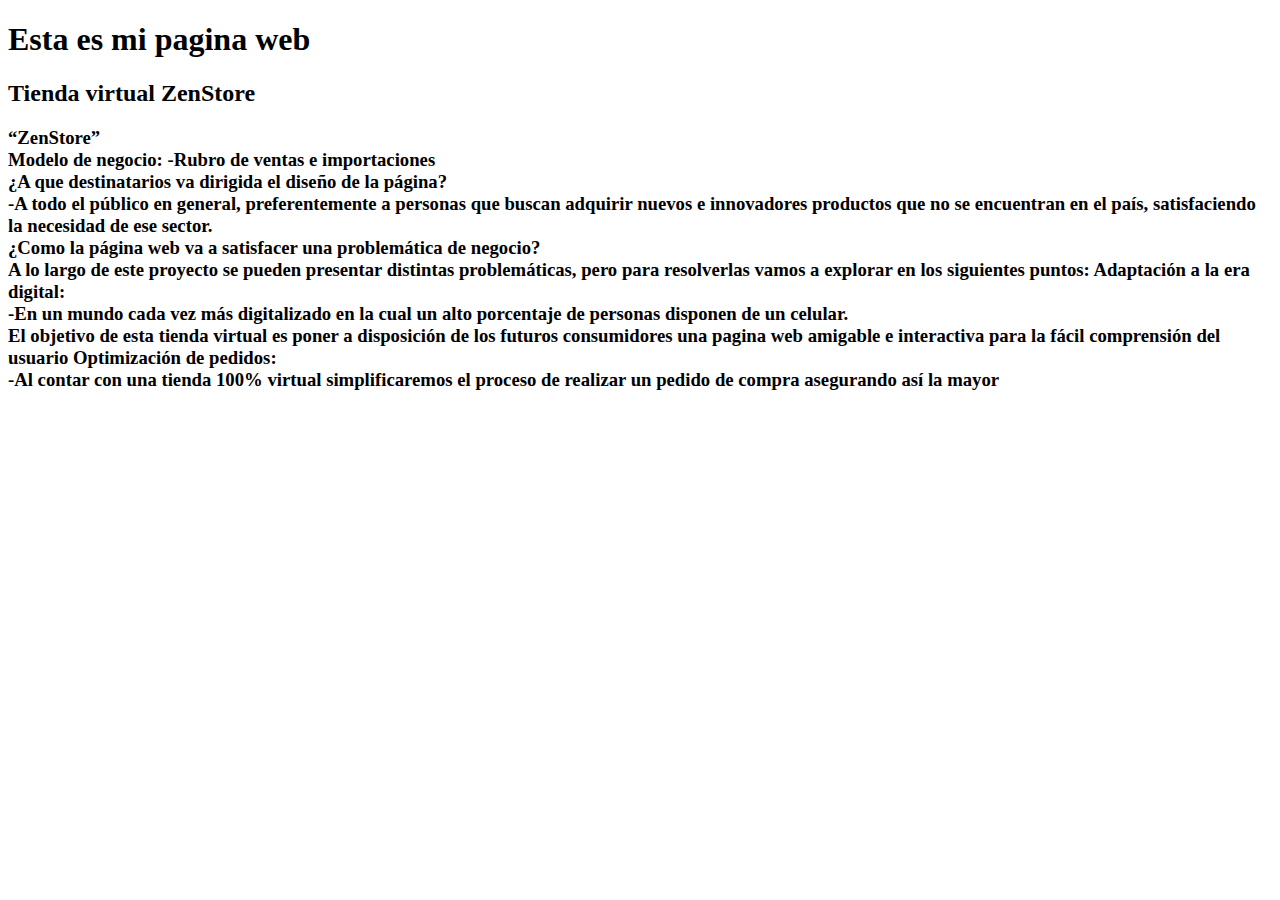
==== index.html @ b6a9a1ee "ZenStore" ====
<!DOCTYPE html>
<html lang="en">
    <head>
        <title>Proyecto ZenStore</title>
    </head>
    <body>
<h1>Esta es mi pagina web</h1>
<h2>Tienda virtual ZenStore</h2>
<h3> “ZenStore” <br>
    Modelo de negocio:
    -Rubro de ventas e importaciones <br>
    ¿A que destinatarios va dirigida el diseño de la página? <br>
    -A todo el público en general, preferentemente a personas que buscan adquirir nuevos e innovadores productos que no se encuentran en el país, satisfaciendo la necesidad de ese sector. 
    <br>

    ¿Como la página web va a satisfacer una problemática de negocio? <br>
    A lo largo de este proyecto se pueden presentar distintas problemáticas, pero para resolverlas vamos a explorar en los siguientes puntos:
    Adaptación a la era digital: <br>
    -En un mundo cada vez más digitalizado en la cual un alto porcentaje de personas disponen de un celular. 
    <br>El objetivo de esta tienda virtual es poner a disposición de los futuros consumidores una pagina web amigable e interactiva para la fácil comprensión del usuario
    Optimización de pedidos: <br>
    -Al contar con una tienda 100% virtual simplificaremos el proceso de realizar un pedido de compra asegurando así la mayor </h3>

    </body>
        </html>
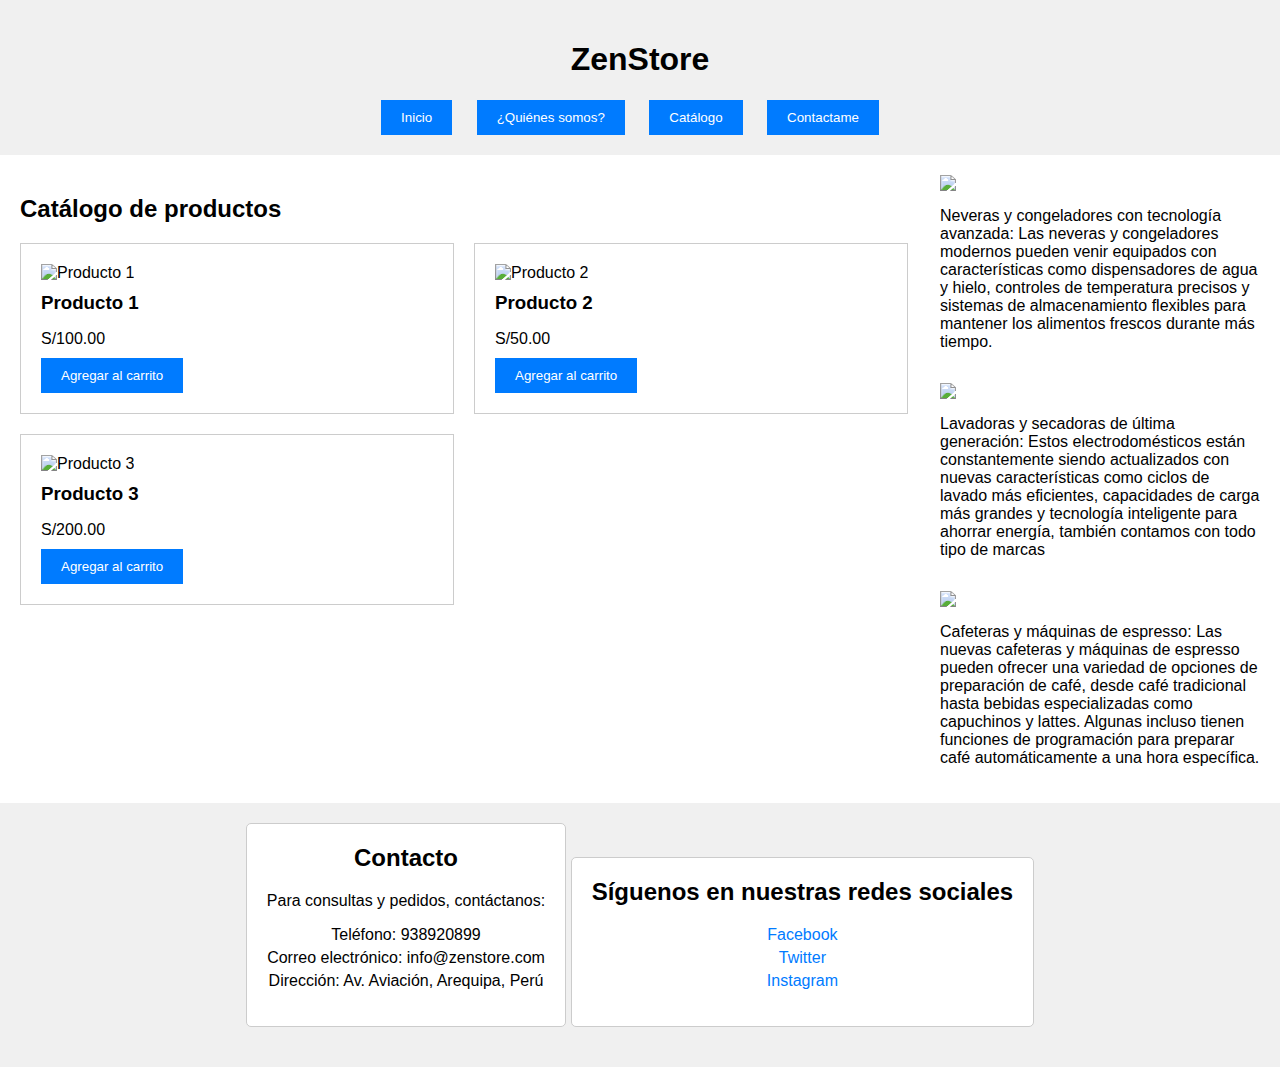
==== commit 5018b211: "Cambios en el index y css" ====
--- a/index.html
+++ b/index.html
@@ -1,25 +1,108 @@
 <!DOCTYPE html>
-<html lang="en">
-    <head>
-        <title>Proyecto ZenStore</title>
-    </head>
-    <body>
-<h1>Esta es mi pagina web</h1>
-<h2>Tienda virtual ZenStore</h2>
-<h3> “ZenStore” <br>
-    Modelo de negocio:
-    -Rubro de ventas e importaciones <br>
-    ¿A que destinatarios va dirigida el diseño de la página? <br>
-    -A todo el público en general, preferentemente a personas que buscan adquirir nuevos e innovadores productos que no se encuentran en el país, satisfaciendo la necesidad de ese sector. 
-    <br>
+<html lang="es">
 
-    ¿Como la página web va a satisfacer una problemática de negocio? <br>
-    A lo largo de este proyecto se pueden presentar distintas problemáticas, pero para resolverlas vamos a explorar en los siguientes puntos:
-    Adaptación a la era digital: <br>
-    -En un mundo cada vez más digitalizado en la cual un alto porcentaje de personas disponen de un celular. 
-    <br>El objetivo de esta tienda virtual es poner a disposición de los futuros consumidores una pagina web amigable e interactiva para la fácil comprensión del usuario
-    Optimización de pedidos: <br>
-    -Al contar con una tienda 100% virtual simplificaremos el proceso de realizar un pedido de compra asegurando así la mayor </h3>
+<head>
+  <meta charset="UTF-8">
+  <meta name="viewport" content="width=device-width, initial-scale=1.0">
+  <title>ZenStore</title>
+  <link rel="stylesheet" href="estilo.css">
+</head>
 
-    </body>
-        </html>	+<body>
+  <header>
+    <h1>ZenStore</h1>
+    <nav>
+      <ul>
+        <li><button type="button">Inicio</button></li>
+        <li><button type="button">¿Quiénes somos?</button></li>
+        <li><button type="button">Catálogo</button></li>
+        <li><button type="button">Contactame</button></li>
+      </ul>
+    </nav>
+  </header>
+
+  <main class="main" id="main">
+    <section class="products">
+      <h2>Catálogo de productos</h2>
+      <div class="product-grid">
+        <div class="product-item" data-product-id="1">
+          <img src="product1.jpg" alt="Producto 1">
+          <h3>Producto 1</h3>
+          <p>S/100.00</p>
+          <button formaction="#">Agregar al carrito</button>
+        </div>
+
+        <div class="product-item" data-product-id="2">
+          <img src="product2.jpg" alt="Producto 2">
+          <h3>Producto 2</h3>
+          <p>S/50.00</p>
+          <button formaction="#">Agregar al carrito</button>
+        </div>
+
+        <div class="product-item" data-product-id="3">
+          <img src="product3.jpg" alt="Producto 3">
+          <h3>Producto 3</h3>
+          <p>S/200.00</p>
+          <button formaction="#">Agregar al carrito</button>
+        </div>
+      </div>
+    </section>
+
+    <aside class="comments">
+      <ul class="comments-group">
+        <li class="comments-item">
+          <img class="comments-img" src="https://images.samsung.com/is/image/samsung/assets/co/faqs-help-contents/ha/refrigeradores/abrir-cubitera/refris_copia.png" />
+
+          <p class="comments-text">
+            Neveras y congeladores con tecnología avanzada: Las neveras y congeladores modernos pueden venir equipados con
+            características como dispensadores de agua y hielo, controles de temperatura precisos y sistemas de almacenamiento
+            flexibles para mantener los alimentos frescos durante más tiempo.
+          </p>
+        </li>
+
+        <li class="comments-item">
+          <img class="comments-img" src="https://pbs.twimg.com/profile_images/1548163781645111297/r0f6A4W1_400x400.jpg" />
+
+          <p class="comments-text">
+            Lavadoras y secadoras de última generación: Estos electrodomésticos están constantemente siendo actualizados con nuevas
+            características como ciclos de lavado más eficientes, capacidades de carga más grandes y tecnología inteligente para
+            ahorrar energía, también contamos con todo tipo de marcas
+          </p>
+        </li>
+
+        <li class="comments-item">
+          <img class="comments-img" src="https://excelso77.com/wp-content/uploads/2018/11/caracteristicas-de-las-maquinas-de-espresso-profesional.jpg" />
+
+          <p class="comments-text">
+            Cafeteras y máquinas de espresso: Las nuevas cafeteras y máquinas de espresso pueden ofrecer una variedad de opciones de
+            preparación de café, desde café tradicional hasta bebidas especializadas como capuchinos y lattes. Algunas incluso
+            tienen funciones de programación para preparar café automáticamente a una hora específica.
+          </p>
+        </li>
+      </ul>
+    </aside>
+  </main>
+
+  <footer>
+    <div class="contact-info">
+        <h2>Contacto</h2>
+        <p>Para consultas y pedidos, contáctanos:</p>
+        <ul>
+            <li>Teléfono: 938920899</li>
+            <li>Correo electrónico: info@zenstore.com</li>
+            <li>Dirección: Av. Aviación, Arequipa, Perú</li>
+        </ul>
+    </div>
+    <div class="social-media">
+        <h2>Síguenos en nuestras redes sociales</h2>
+        <ul>
+            <li><a href="#">Facebook</a></li>
+            <li><a href="#">Twitter</a></li>
+            <li><a href="#">Instagram</a></li>
+        </ul>
+    </div>
+  </footer>
+
+</body>
+
+</html>--- a/estilo.css
+++ b/estilo.css
@@ -0,0 +1,144 @@
+body {
+    font-family: sans-serif;
+    margin: 0;
+    padding: 0;
+  }
+  
+  header {
+    background-color: #f0f0f0;
+    padding: 20px;
+    text-align: center;
+  }
+  
+  nav ul {
+    list-style: none;
+    margin: 0;
+    padding: 0;
+  }
+  
+  nav li {
+    display: inline-block;
+    margin-right: 20px;
+  }
+  
+  nav a {
+    text-decoration: none;
+    color: #333;
+  }
+  
+  nav ul li button {
+    background-color: #007bff;
+    color: #fff;
+    padding: 10px 20px;
+    border: none;
+    cursor: pointer;
+  }
+  
+  .main {
+    display: flex;
+    justify-content: center;
+    gap: 32px;
+    padding: 20px;
+  }
+  
+  .products {
+    flex: 1;
+    text-align: left;
+  }
+  
+  .product-grid {
+    display: grid;
+    grid-template-columns: repeat(auto-fit, minmax(300px, 1fr));
+    gap: 20px;
+  }
+  
+  .product-item {
+    border: 1px solid #ccc;
+    padding: 20px;
+    text-align: left;
+  }
+  
+  .product-item img {
+    width: 100%;
+    height: auto;
+    margin-bottom: 10px;
+  }
+  
+  .product-item h3 {
+    margin-top: 0;
+    margin-bottom: 10px;
+  }
+  
+  .product-item p {
+    margin-bottom: 10px;
+  }
+  
+  .product-item button {
+    background-color: #007bff;
+    color: #fff;
+    padding: 10px 20px;
+    border: none;
+    cursor: pointer;
+  }
+  
+  .comments {
+    max-width: 320px;
+    width: 100%;
+  }
+  
+  .comments-group {
+    display: flex;
+    flex-direction: column;
+    gap: 16px;
+    padding: 0;
+    margin: 0;
+    list-style: none;
+  }
+  
+  .comments-img {
+    display: block;
+    max-width: 100%;
+    width: 100%;
+    height: auto;
+  }
+  
+  footer {
+    background-color: #f0f0f0;
+    padding: 20px;
+    text-align: center;
+  } 
+
+  .contact-info,
+.social-media {
+    background-color: #fff;
+    border: 1px solid #ccc;
+    border-radius: 5px;
+    padding: 20px;
+    margin-bottom: 20px;
+    display: inline-block; /* Para que se muestren en línea */
+}
+
+.contact-info h2,
+.social-media h2 {
+    margin-top: 0;
+}
+
+.contact-info ul,
+.social-media ul {
+    list-style: none;
+    padding: 0;
+}
+
+.contact-info ul li,
+.social-media ul li {
+    margin-bottom: 5px;
+}
+
+.social-media ul li a {
+    text-decoration: none;
+    color: #007bff;
+}
+
+.social-media ul li a:hover {
+    text-decoration: underline;
+}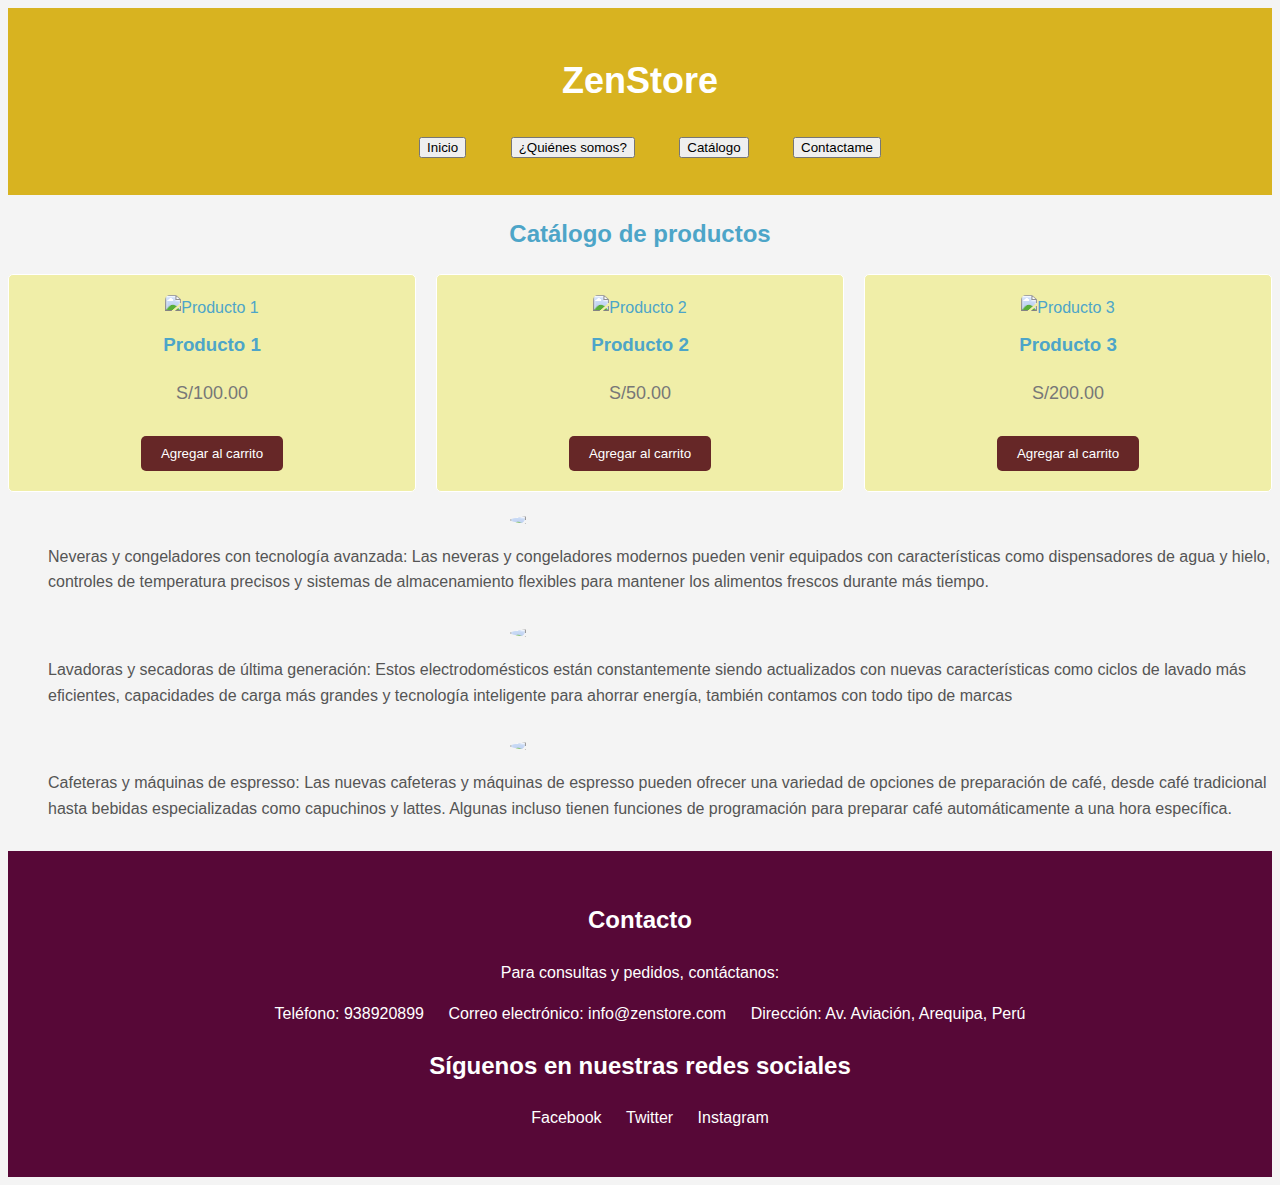
==== commit 205ed7aa: "se cambie de color el fondo" ====
--- a/index.html
+++ b/index.html
@@ -13,10 +13,10 @@
     <h1>ZenStore</h1>
     <nav>
       <ul>
-        <li><button type="button">Inicio</button></li>
-        <li><button type="button">¿Quiénes somos?</button></li>
-        <li><button type="button">Catálogo</button></li>
-        <li><button type="button">Contactame</button></li>
+        <li><a href="paginas/inicio.html"><button>Inicio</button></a></li>
+        <li><a href="paginas\nosotros.html"><button type="button">¿Quiénes somos?</button></a></li>
+        <li><a href="paginas\catalogo.html"><button type="button">Catálogo</button></a></li>
+        <li><a href="paginas\contacto.html"><button type="button">Contactame</button></a></li>
       </ul>
     </nav>
   </header>
@@ -94,14 +94,18 @@
         </ul>
     </div>
     <div class="social-media">
-        <h2>Síguenos en nuestras redes sociales</h2>
-        <ul>
-            <li><a href="#">Facebook</a></li>
-            <li><a href="#">Twitter</a></li>
-            <li><a href="#">Instagram</a></li>
-        </ul>
-    </div>
-  </footer>
+      <h2>Síguenos en nuestras redes sociales</h2>
+      <ul>
+          <li><a href="https://web.facebook.com/profile.php?id=61559001801733&sk=about">Facebook</a></li>
+          <li><a href="https://twitter.com/zenstore779336">Twitter</a></li>
+          <li><a href="https://www.instagram.com/zenstore321/">Instagram</a></li>
+      </ul>
+  </div>
+</footer>
+
+</body>
+
+</html>
 
 </body>
 
--- a/estilo.css
+++ b/estilo.css
@@ -1,144 +1,156 @@
 body {
-    font-family: sans-serif;
-    margin: 0;
-    padding: 0;
-  }
-  
-  header {
-    background-color: #f0f0f0;
-    padding: 20px;
-    text-align: center;
-  }
-  
-  nav ul {
-    list-style: none;
-    margin: 0;
-    padding: 0;
-  }
-  
-  nav li {
-    display: inline-block;
-    margin-right: 20px;
-  }
-  
-  nav a {
-    text-decoration: none;
-    color: #333;
-  }
-  
-  nav ul li button {
-    background-color: #007bff;
-    color: #fff;
-    padding: 10px 20px;
-    border: none;
-    cursor: pointer;
-  }
-  
-  .main {
-    display: flex;
-    justify-content: center;
-    gap: 32px;
-    padding: 20px;
-  }
-  
-  .products {
-    flex: 1;
-    text-align: left;
-  }
-  
-  .product-grid {
-    display: grid;
-    grid-template-columns: repeat(auto-fit, minmax(300px, 1fr));
-    gap: 20px;
-  }
-  
-  .product-item {
-    border: 1px solid #ccc;
-    padding: 20px;
-    text-align: left;
-  }
-  
-  .product-item img {
-    width: 100%;
-    height: auto;
-    margin-bottom: 10px;
-  }
-  
-  .product-item h3 {
-    margin-top: 0;
-    margin-bottom: 10px;
-  }
-  
-  .product-item p {
-    margin-bottom: 10px;
-  }
-  
-  .product-item button {
-    background-color: #007bff;
-    color: #fff;
-    padding: 10px 20px;
-    border: none;
-    cursor: pointer;
-  }
-  
-  .comments {
-    max-width: 320px;
-    width: 100%;
-  }
-  
-  .comments-group {
-    display: flex;
-    flex-direction: column;
-    gap: 16px;
-    padding: 0;
-    margin: 0;
-    list-style: none;
-  }
-  
-  .comments-img {
-    display: block;
-    max-width: 100%;
-    width: 100%;
-    height: auto;
-  }
-  
-  footer {
-    background-color: #f0f0f0;
-    padding: 20px;
-    text-align: center;
-  } 
-
-  .contact-info,
-.social-media {
-    background-color: #fff;
-    border: 1px solid #ccc;
-    border-radius: 5px;
-    padding: 20px;
-    margin-bottom: 20px;
-    display: inline-block; /* Para que se muestren en línea */
+  font-family: 'Arial', sans-serif;
+  line-height: 1.6;
+  background-color: #f4f4f4;
+  color: #4da5c8;
 }
 
-.contact-info h2,
-.social-media h2 {
-    margin-top: 0;
+.container {
+  max-width: 1100px;
+  margin: auto;
+  overflow: hidden;
+  padding: 0 20px;
 }
 
-.contact-info ul,
-.social-media ul {
-    list-style: none;
-    padding: 0;
+/* Encabezado */
+header {
+  background: #d8b320;
+  color: #fff;
+  padding: 20px 0;
 }
 
-.contact-info ul li,
-.social-media ul li {
-    margin-bottom: 5px;
+header h1 {
+  text-align: center;
+  font-size: 36px;
 }
 
-.social-media ul li a {
-    text-decoration: none;
-    color: #007bff;
+nav ul {
+  list-style-type: none;
+  text-align: center;
+  margin-top: 20px;
 }
 
-.social-media ul li a:hover {
-    text-decoration: underline;
+nav ul li {
+  display: inline;
+  margin-right: 20px;
+}
+
+nav ul li a {
+  color: #fff;
+  text-decoration: none;
+  padding: 5px 10px;
+  border-radius: 5px;
+  transition: background-color 0.3s ease;
+}
+
+nav ul li a:hover {
+  background-color: #555;
+}
+
+/* Sección de productos, etc*/
+.products {
+  margin-top: 20px;
+  text-align: center;
+}
+
+.product-grid {
+  display: grid;
+  grid-template-columns: repeat(auto-fit, minmax(250px, 1fr));
+  gap: 20px;
+}
+
+.product-item {
+  background: #f0eea8;
+  border: 1px solid #ffffff;
+  padding: 20px;
+  text-align: center;
+  border-radius: 5px;
+  transition: transform 0.3s ease;
+}
+
+.product-item:hover {
+  transform: translateY(-5px);
+  box-shadow: 0 5px 15px rgba(0, 0, 0, 0.1);
+}
+
+.product-item img {
+  max-width: 100%;
+  border-radius: 5px;
+  max-height: 400px;
+}
+
+.product-item h3 {
+  margin-top: 10px;
+}
+
+.product-item p {
+  font-size: 18px;
+  color: #777;
+}
+
+.product-item button {
+  background-color: #662727;
+  color: #fff;
+  border: none;
+  padding: 10px 20px;
+  margin-top: 10px;
+  cursor: pointer;
+  border-radius: 5px;
+  transition: background-color 0.3s ease;
+}
+
+.product-item button:hover {
+  background-color: #cd5858;
+}
+
+/* Sección de comentarios */
+.comments {
+  margin-top: 20px;
+}
+
+.comments-group {
+  list-style-type: none;
+}
+
+.comments-item {
+  margin-bottom: 30px;
+}
+
+.comments-img {
+  width: 300px;
+  border-radius: 50%;
+  margin: 0 auto;
+  display: block;
+  margin-bottom: 15px;
+}
+
+.comments-text {
+  font-size: 16px;
+  color: #555;
+}
+
+/* Final de la página */
+footer {
+  background: #570837;
+  color: #fff;
+  padding: 30px 0;
+  text-align: center;
+}
+
+footer ul {
+  list-style-type: none;
+}
+
+footer ul li {
+  display: inline;
+  margin-right: 20px;
+}
+
+footer ul li a {
+  color: #fff;
+  text-decoration: none;
+}
+
+footer ul li a:hover {
+  text-decoration: underline;
 }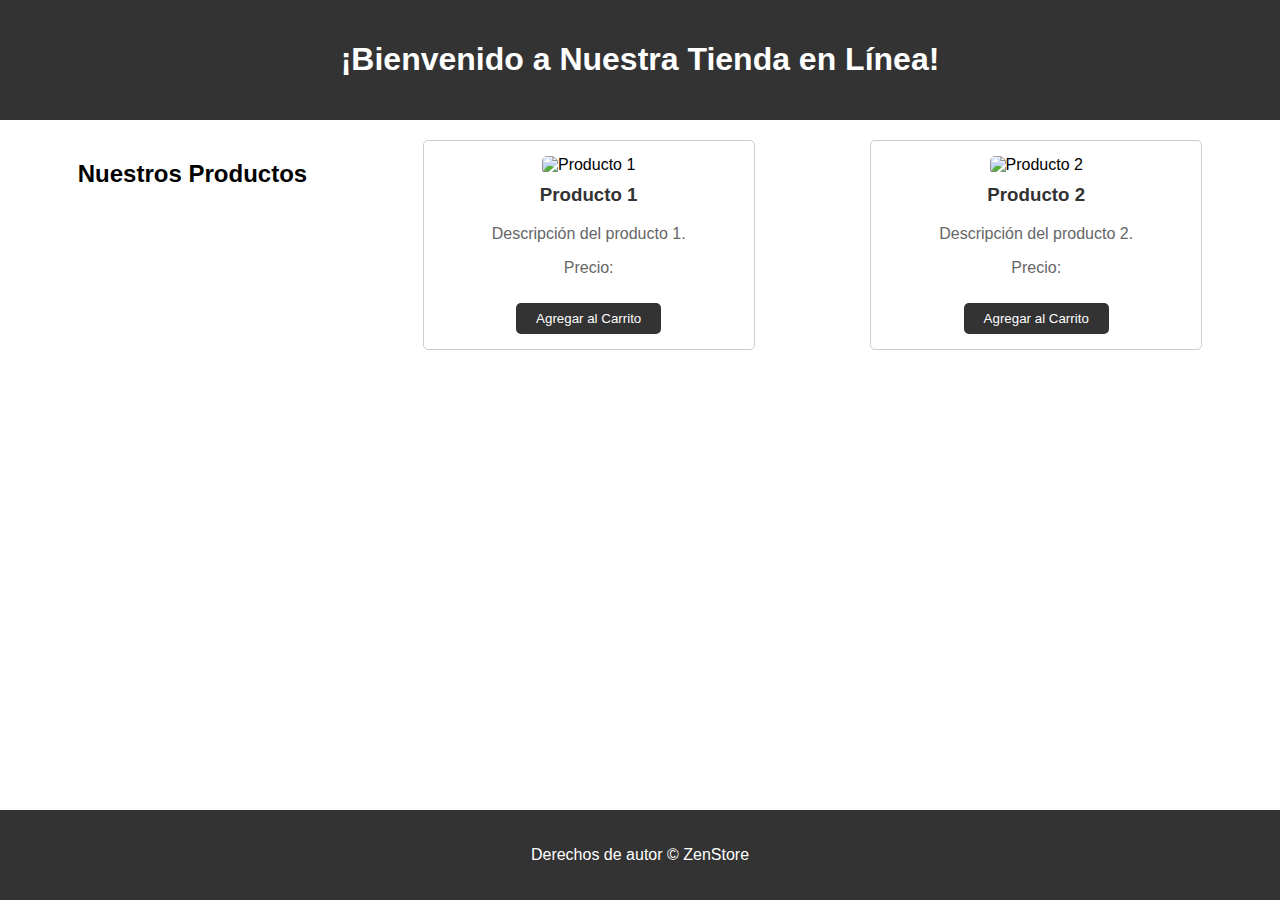
==== commit 2d0a91ff: "Evidencia 3" ====
--- a/index.html
+++ b/index.html
@@ -1,112 +1,41 @@
 <!DOCTYPE html>
 <html lang="es">
+<head>
+    <meta charset="UTF-8">
+    <meta name="viewport" content="width=device-width, initial-scale=1.0">
+    <title>ZenStore</title>
+    <link rel="stylesheet" href="style.css">
+</head>
+<body>
 
-<head>
-  <meta charset="UTF-8">
-  <meta name="viewport" content="width=device-width, initial-scale=1.0">
-  <title>ZenStore</title>
-  <link rel="stylesheet" href="estilo.css">
-</head>
+<header>
+    <h1>¡Bienvenido a Nuestra Tienda en Línea!</h1>
+</header>
 
-<body>
-  <header>
-    <h1>ZenStore</h1>
-    <nav>
-      <ul>
-        <li><a href="paginas/inicio.html"><button>Inicio</button></a></li>
-        <li><a href="paginas\nosotros.html"><button type="button">¿Quiénes somos?</button></a></li>
-        <li><a href="paginas\catalogo.html"><button type="button">Catálogo</button></a></li>
-        <li><a href="paginas\contacto.html"><button type="button">Contactame</button></a></li>
-      </ul>
-    </nav>
-  </header>
+<section id="productos">
+    <h2>Nuestros Productos</h2>
+    <div class="producto">
+        <img src="producto1.jpg" alt="Producto 1">
+        <h3>Producto 1</h3>
+        <p>Descripción del producto 1.</p>
+        <p>Precio: </p>
+        <button>Agregar al Carrito</button>
+    </div>
 
-  <main class="main" id="main">
-    <section class="products">
-      <h2>Catálogo de productos</h2>
-      <div class="product-grid">
-        <div class="product-item" data-product-id="1">
-          <img src="product1.jpg" alt="Producto 1">
-          <h3>Producto 1</h3>
-          <p>S/100.00</p>
-          <button formaction="#">Agregar al carrito</button>
-        </div>
+    <div class="producto">
+        <img src="producto2.jpg" alt="Producto 2">
+        <h3>Producto 2</h3>
+        <p>Descripción del producto 2.</p>
+        <p>Precio: </p>
+        <button>Agregar al Carrito</button>
+    </div>
 
-        <div class="product-item" data-product-id="2">
-          <img src="product2.jpg" alt="Producto 2">
-          <h3>Producto 2</h3>
-          <p>S/50.00</p>
-          <button formaction="#">Agregar al carrito</button>
-        </div>
+  
+</section>
 
-        <div class="product-item" data-product-id="3">
-          <img src="product3.jpg" alt="Producto 3">
-          <h3>Producto 3</h3>
-          <p>S/200.00</p>
-          <button formaction="#">Agregar al carrito</button>
-        </div>
-      </div>
-    </section>
-
-    <aside class="comments">
-      <ul class="comments-group">
-        <li class="comments-item">
-          <img class="comments-img" src="https://images.samsung.com/is/image/samsung/assets/co/faqs-help-contents/ha/refrigeradores/abrir-cubitera/refris_copia.png" />
-
-          <p class="comments-text">
-            Neveras y congeladores con tecnología avanzada: Las neveras y congeladores modernos pueden venir equipados con
-            características como dispensadores de agua y hielo, controles de temperatura precisos y sistemas de almacenamiento
-            flexibles para mantener los alimentos frescos durante más tiempo.
-          </p>
-        </li>
-
-        <li class="comments-item">
-          <img class="comments-img" src="https://pbs.twimg.com/profile_images/1548163781645111297/r0f6A4W1_400x400.jpg" />
-
-          <p class="comments-text">
-            Lavadoras y secadoras de última generación: Estos electrodomésticos están constantemente siendo actualizados con nuevas
-            características como ciclos de lavado más eficientes, capacidades de carga más grandes y tecnología inteligente para
-            ahorrar energía, también contamos con todo tipo de marcas
-          </p>
-        </li>
-
-        <li class="comments-item">
-          <img class="comments-img" src="https://excelso77.com/wp-content/uploads/2018/11/caracteristicas-de-las-maquinas-de-espresso-profesional.jpg" />
-
-          <p class="comments-text">
-            Cafeteras y máquinas de espresso: Las nuevas cafeteras y máquinas de espresso pueden ofrecer una variedad de opciones de
-            preparación de café, desde café tradicional hasta bebidas especializadas como capuchinos y lattes. Algunas incluso
-            tienen funciones de programación para preparar café automáticamente a una hora específica.
-          </p>
-        </li>
-      </ul>
-    </aside>
-  </main>
-
-  <footer>
-    <div class="contact-info">
-        <h2>Contacto</h2>
-        <p>Para consultas y pedidos, contáctanos:</p>
-        <ul>
-            <li>Teléfono: 938920899</li>
-            <li>Correo electrónico: info@zenstore.com</li>
-            <li>Dirección: Av. Aviación, Arequipa, Perú</li>
-        </ul>
-    </div>
-    <div class="social-media">
-      <h2>Síguenos en nuestras redes sociales</h2>
-      <ul>
-          <li><a href="https://web.facebook.com/profile.php?id=61559001801733&sk=about">Facebook</a></li>
-          <li><a href="https://twitter.com/zenstore779336">Twitter</a></li>
-          <li><a href="https://www.instagram.com/zenstore321/">Instagram</a></li>
-      </ul>
-  </div>
+<footer>
+    <p>Derechos de autor &copy; ZenStore</p>
 </footer>
 
 </body>
-
-</html>
-
-</body>
-
 </html>--- a/style.css
+++ b/style.css
@@ -0,0 +1,67 @@
+
+body {
+    font-family: Arial, sans-serif;
+    margin: 0;
+    padding: 0;
+}
+
+header, footer {
+    background-color: #333;
+    color: #fff;
+    text-align: center;
+    padding: 20px 0;
+}
+
+section {
+    padding: 20px;
+}
+
+footer {
+    position: fixed;
+    bottom: 0;
+    width: 100%;
+}
+
+/* Estilos específicos */
+#productos {
+    display: flex;
+    flex-wrap: wrap;
+    justify-content: space-around;
+}
+
+.producto {
+    width: 300px;
+    margin-bottom: 30px;
+    padding: 15px;
+    border: 1px solid #ccc;
+    border-radius: 5px;
+    text-align: center;
+}
+
+.producto img {
+    max-width: 100%;
+    border-radius: 5px;
+}
+
+.producto h3 {
+    margin-top: 10px;
+    color: #333;
+}
+
+.producto p {
+    color: #666;
+}
+
+.producto button {
+    margin-top: 10px;
+    padding: 8px 20px;
+    background-color: #333;
+    color: #fff;
+    border: none;
+    border-radius: 5px;
+    cursor: pointer;
+}
+
+.producto button:hover {
+    background-color: #555;
+}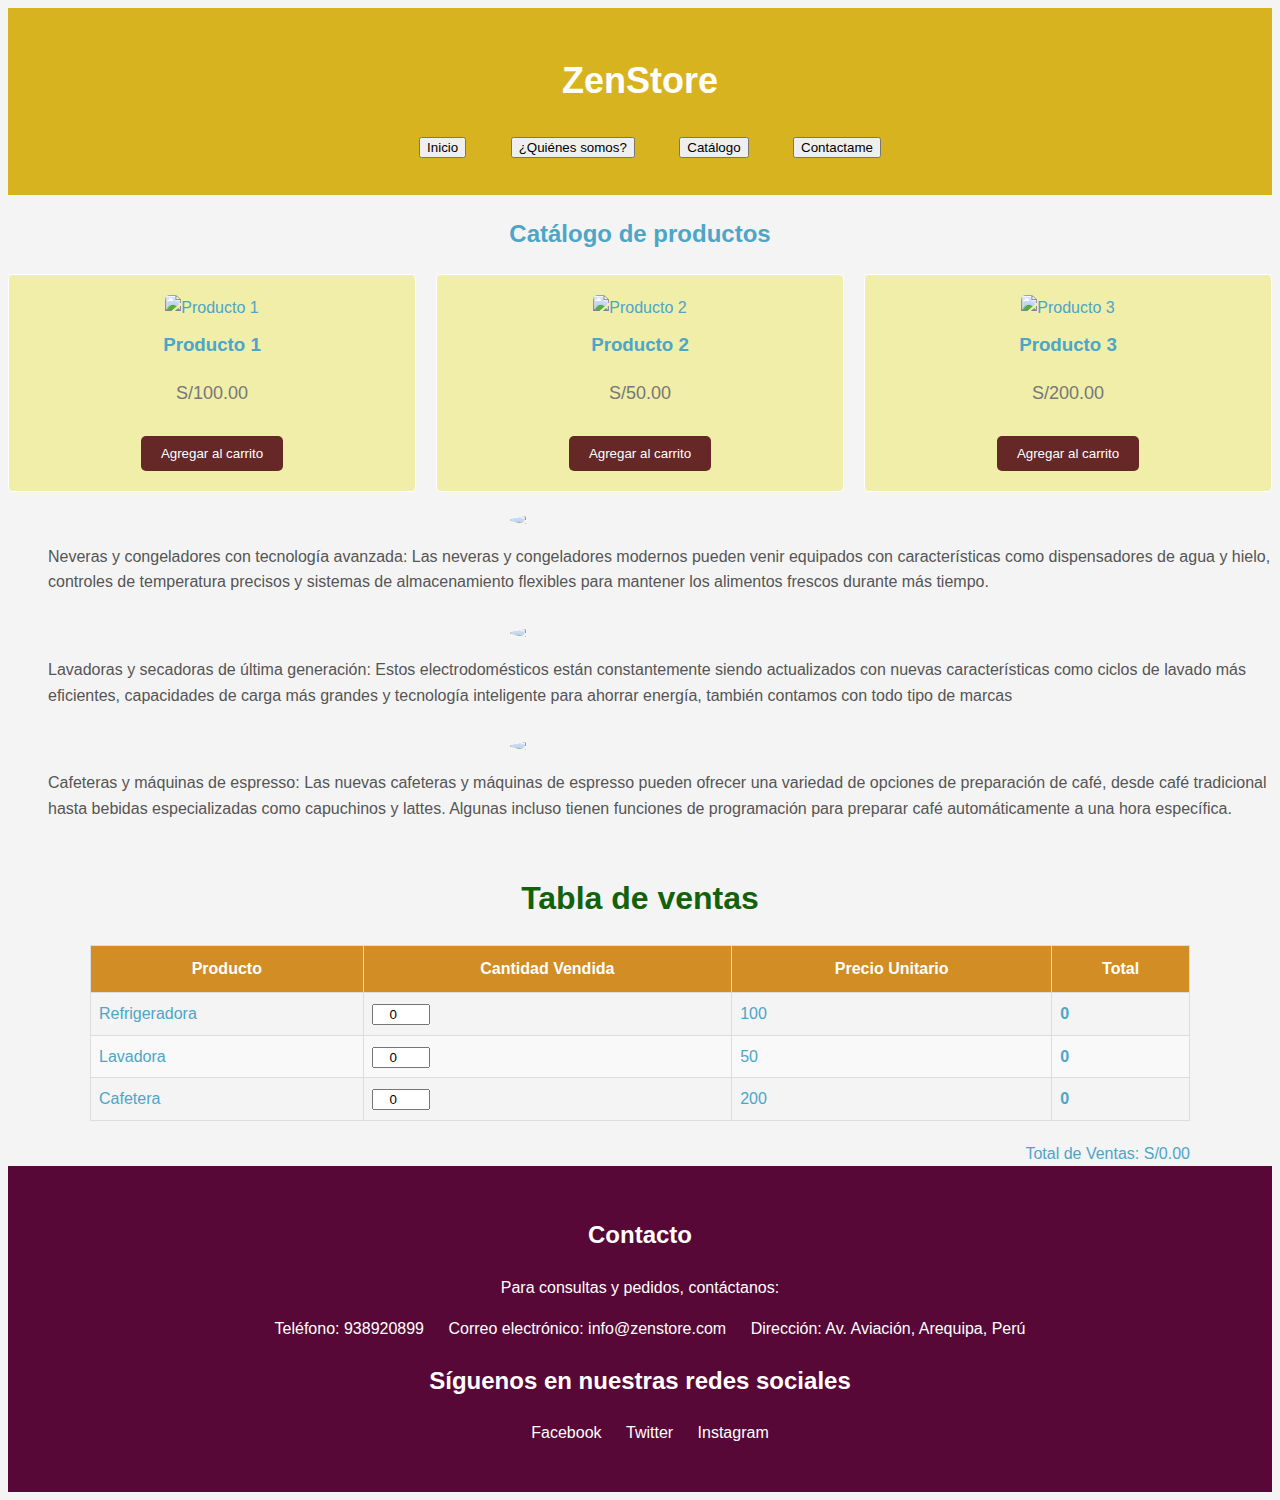
==== commit 72df0fbc: "evidencia 3" ====
--- a/index.html
+++ b/index.html
@@ -1,41 +1,131 @@
 <!DOCTYPE html>
 <html lang="es">
+
 <head>
-    <meta charset="UTF-8">
-    <meta name="viewport" content="width=device-width, initial-scale=1.0">
-    <title>ZenStore</title>
-    <link rel="stylesheet" href="style.css">
+  <meta charset="UTF-8">
+  <meta name="viewport" content="width=device-width, initial-scale=1.0">
+  <title>ZenStore</title>
+  <link rel="stylesheet" href="styles.css">
 </head>
+
 <body>
+  <header>
+    <h1>ZenStore</h1>
+    <nav>
+      <ul>
+        <li><a href="paginas/inicio.html"><button>Inicio</button></a></li>
+        <li><a href="paginas\nosotros.html"><button type="button">¿Quiénes somos?</button></a></li>
+        <li><a href="paginas\catalogo.html"><button type="button">Catálogo</button></a></li>
+        <li><a href="paginas\contacto.html"><button type="button">Contactame</button></a></li>
+      </ul>
+    </nav>
+  </header>
 
-<header>
-    <h1>¡Bienvenido a Nuestra Tienda en Línea!</h1>
-</header>
+  <main class="main" id="main">
+    <section class="products">
+      <h2>Catálogo de productos</h2>
+      <div class="product-grid">
+        <div class="product-item" data-product-id="1">
+          <img src="product1.jpg" alt="Producto 1">
+          <h3>Producto 1</h3>
+          <p>S/100.00</p>
+          <button formaction="#">Agregar al carrito</button>
+        </div>
 
-<section id="productos">
-    <h2>Nuestros Productos</h2>
-    <div class="producto">
-        <img src="producto1.jpg" alt="Producto 1">
-        <h3>Producto 1</h3>
-        <p>Descripción del producto 1.</p>
-        <p>Precio: </p>
-        <button>Agregar al Carrito</button>
+        <div class="product-item" data-product-id="2">
+          <img src="product2.jpg" alt="Producto 2">
+          <h3>Producto 2</h3>
+          <p>S/50.00</p>
+          <button formaction="#">Agregar al carrito</button>
+        </div>
+
+        <div class="product-item" data-product-id="3">
+          <img src="product3.jpg" alt="Producto 3">
+          <h3>Producto 3</h3>
+          <p>S/200.00</p>
+          <button formaction="#">Agregar al carrito</button>
+        </div>
+      </div>
+    </section>
+
+    <aside class="comments">
+      <ul class="comments-group">
+        <li class="comments-item">
+          <img class="comments-img" src="https://images.samsung.com/is/image/samsung/assets/co/faqs-help-contents/ha/refrigeradores/abrir-cubitera/refris_copia.png" />
+
+          <p class="comments-text">
+            Neveras y congeladores con tecnología avanzada: Las neveras y congeladores modernos pueden venir equipados con
+            características como dispensadores de agua y hielo, controles de temperatura precisos y sistemas de almacenamiento
+            flexibles para mantener los alimentos frescos durante más tiempo.
+          </p>
+        </li>
+
+        <li class="comments-item">
+          <img class="comments-img" src="https://pbs.twimg.com/profile_images/1548163781645111297/r0f6A4W1_400x400.jpg" />
+
+          <p class="comments-text">
+            Lavadoras y secadoras de última generación: Estos electrodomésticos están constantemente siendo actualizados con nuevas
+            características como ciclos de lavado más eficientes, capacidades de carga más grandes y tecnología inteligente para
+            ahorrar energía, también contamos con todo tipo de marcas
+          </p>
+        </li>
+
+        <li class="comments-item">
+          <img class="comments-img" src="https://excelso77.com/wp-content/uploads/2018/11/caracteristicas-de-las-maquinas-de-espresso-profesional.jpg" />
+
+          <p class="comments-text">
+            Cafeteras y máquinas de espresso: Las nuevas cafeteras y máquinas de espresso pueden ofrecer una variedad de opciones de
+            preparación de café, desde café tradicional hasta bebidas especializadas como capuchinos y lattes. Algunas incluso
+            tienen funciones de programación para preparar café automáticamente a una hora específica.
+          </p>
+        </li>
+      </ul>
+    </aside>
+  </main>
+  
+  
+  <div class="container">
+    <h1>Tabla de ventas</h1>
+    <table id="tablaVentas">
+      <thead>
+        <tr>
+          <th>Producto</th>
+          <th>Cantidad Vendida</th>
+          <th>Precio Unitario</th>
+          <th>Total</th>
+        </tr>
+      </thead>
+      <tbody>
+        <!-- en este espacio se agregan las filas de la tabla con JavaScript -->
+      </tbody>
+    </table>
+    <div id="totalVentas"></div>
+  </div>
+
+  <footer>
+    <div class="contact-info">
+        <h2>Contacto</h2>
+        <p>Para consultas y pedidos, contáctanos:</p>
+        <ul>
+            <li>Teléfono: 938920899</li>
+            <li>Correo electrónico: info@zenstore.com</li>
+            <li>Dirección: Av. Aviación, Arequipa, Perú</li>
+        </ul>
     </div>
-
-    <div class="producto">
-        <img src="producto2.jpg" alt="Producto 2">
-        <h3>Producto 2</h3>
-        <p>Descripción del producto 2.</p>
-        <p>Precio: </p>
-        <button>Agregar al Carrito</button>
-    </div>
-
-  
-</section>
-
-<footer>
-    <p>Derechos de autor &copy; ZenStore</p>
+    <div class="social-media">
+      <h2>Síguenos en nuestras redes sociales</h2>
+      <ul>
+          <li><a href="https://web.facebook.com/profile.php?id=61559001801733&sk=about">Facebook</a></li>
+          <li><a href="https://twitter.com/zenstore779336">Twitter</a></li>
+          <li><a href="https://www.instagram.com/zenstore321/">Instagram</a></li>
+      </ul>
+  </div>
 </footer>
 
+<script src="script.js"></script>
+
+
 </body>
-</html>+
+</html>
+
--- a/styles.css
+++ b/styles.css
@@ -0,0 +1,212 @@
+body {
+  font-family: 'Arial', sans-serif;
+  line-height: 1.6;
+  background-color: #f4f4f4;
+  color: #4da5c8;
+}
+
+.container {
+  max-width: 1100px;
+  margin: auto;
+  overflow: hidden;
+  padding: 0 20px;
+}
+
+/* Encabezado */
+header {
+  background: #d8b320;
+  color: #fff;
+  padding: 20px 0;
+}
+
+header h1 {
+  text-align: center;
+  font-size: 36px;
+  color: #ffffff;
+}
+
+nav ul {
+  list-style-type: none;
+  text-align: center;
+  margin-top: 20px;
+}
+
+nav ul li {
+  display: inline;
+  margin-right: 20px;
+}
+
+nav ul li a {
+  color: #fff;
+  text-decoration: none;
+  padding: 5px 10px;
+  border-radius: 5px;
+  transition: background-color 0.3s ease;
+}
+
+nav ul li a:hover {
+  background-color: #555;
+}
+
+/* Sección de productos, etc*/
+.products {
+  margin-top: 20px;
+  text-align: center;
+}
+
+.product-grid {
+  display: grid;
+  grid-template-columns: repeat(auto-fit, minmax(250px, 1fr));
+  gap: 20px;
+}
+
+.product-item {
+  background: #f0eea8;
+  border: 1px solid #ffffff;
+  padding: 20px;
+  text-align: center;
+  border-radius: 5px;
+  transition: transform 0.3s ease;
+}
+
+.product-item:hover {
+  transform: translateY(-5px);
+  box-shadow: 0 5px 15px rgba(0, 0, 0, 0.1);
+}
+
+.product-item img {
+  max-width: 100%;
+  border-radius: 5px;
+  max-height: 400px;
+}
+
+.product-item h3 {
+  margin-top: 10px;
+}
+
+.product-item p {
+  font-size: 18px;
+  color: #777;
+}
+
+.product-item button {
+  background-color: #662727;
+  color: #fff;
+  border: none;
+  padding: 10px 20px;
+  margin-top: 10px;
+  cursor: pointer;
+  border-radius: 5px;
+  transition: background-color 0.3s ease;
+}
+
+.product-item button:hover {
+  background-color: #cd5858;
+}
+
+/* Sección de comentarios */
+.comments {
+  margin-top: 20px;
+}
+
+.comments-group {
+  list-style-type: none;
+}
+
+.comments-item {
+  margin-bottom: 30px;
+}
+
+.comments-img {
+  width: 300px;
+  border-radius: 50%;
+  margin: 0 auto;
+  display: block;
+  margin-bottom: 15px;
+}
+
+.comments-text {
+  font-size: 16px;
+  color: #555;
+}
+
+/* Final de la página */
+footer {
+  background: #570837;
+  color: #fff;
+  padding: 30px 0;
+  text-align: center;
+}
+
+footer ul {
+  list-style-type: none;
+}
+
+footer ul li {
+  display: inline;
+  margin-right: 20px;
+}
+
+footer ul li a {
+  color: #fff;
+  text-decoration: none;
+}
+
+footer ul li a:hover {
+  text-decoration: underline;
+}
+
+/*estilos para la tabla js */
+#tablaVentas {
+  width: 100%;
+  border-collapse: collapse;
+  margin-top: 20px;
+}
+
+
+#tablaVentas th,
+#tablaVentas td {
+  border: 1px solid #dddddd;
+  padding: 8px;
+  text-align: left;
+}
+
+#tablaVentas th {
+  background-color: #f2f2f2;
+}
+
+#tablaVentas tbody tr:nth-child(even) {
+  background-color: #f9f9f9;
+}
+
+#tablaVentas tbody tr:hover {
+  background-color: #f0f0f0;
+}
+
+/* Estilo para el input de cantidad */
+.cantidadInput {
+  width: 50px;
+  text-align: center;
+}
+
+/* Estilo para el total */
+.total {
+  font-weight: bold;
+}
+
+#tablaVentas th {
+  text-align: center; 
+  background-color: #d28d25; 
+  color: #ffffff; 
+  padding: 10px; 
+}
+#totalVentas {
+  text-align: right; 
+  margin-top: 20px; 
+}
+
+h1 {
+text-align: center;
+color: #12610b;
+
+}